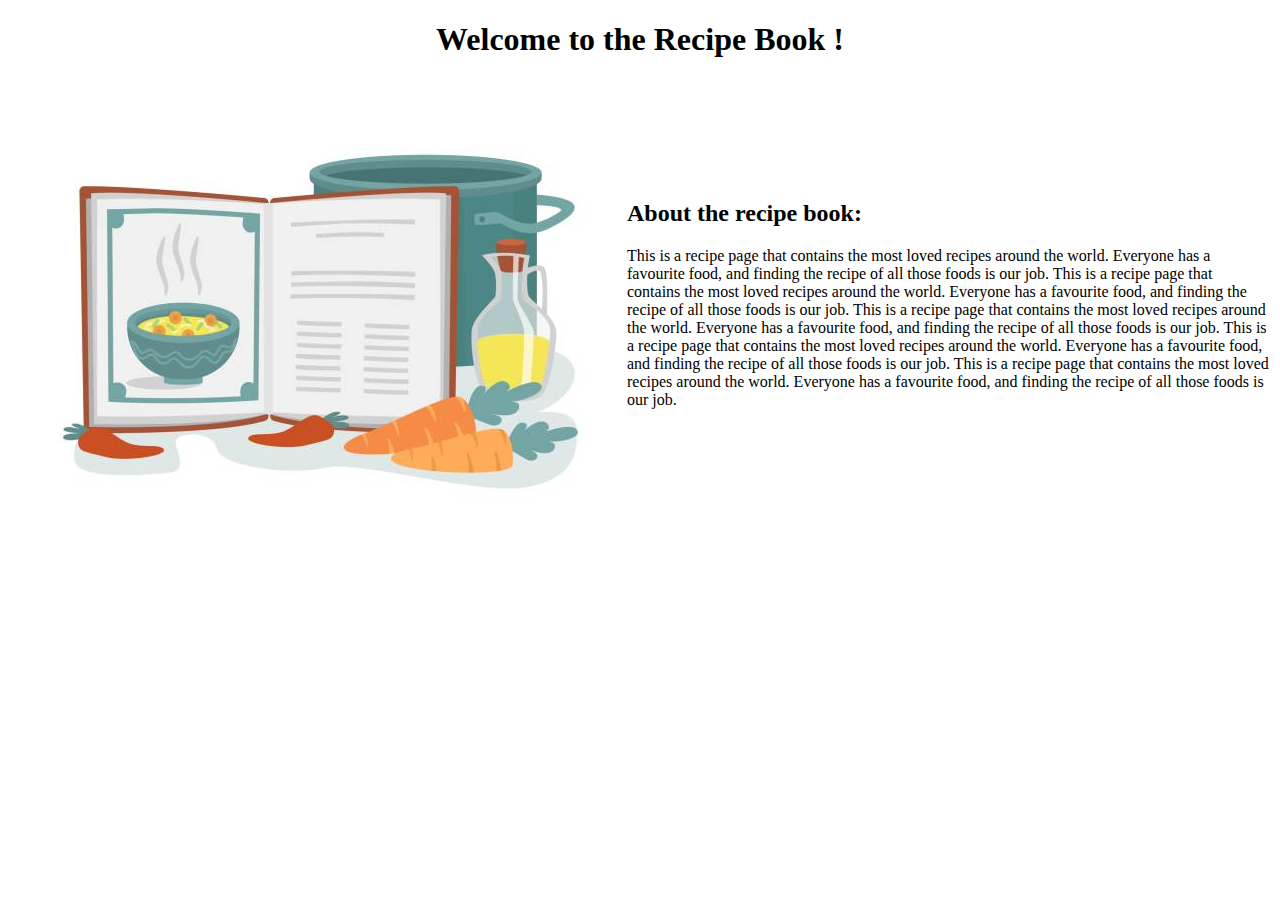
==== index.html @ 2ed86120 "Added an introduction to the recipe page" ====
<!DOCTYPE html>
<html lang="en">
<head>
    <meta charset="UTF-8">
    <meta name="viewport" content="width=device-width, initial-scale=1.0">
    <title>The Recipe Book</title>
</head>
<body>
    <center>
    <h1> Welcome to the Recipe Book ! </h1>
    </center>
    <table>
        <tr>
            <td> <img src="./assets/book.jpg"> </td>
            <td> 
                <h2> About the recipe book: </h2>
                <p>
                This is a recipe page that contains the most loved recipes around the world. Everyone has a favourite food, and finding the recipe of all those foods is our job. This is a recipe page that contains the most loved recipes around the world. Everyone has a favourite food, and finding the recipe of all those foods is our job. This is a recipe page that contains the most loved recipes around the world. Everyone has a favourite food, and finding the recipe of all those foods is our job. This is a recipe page that contains the most loved recipes around the world. Everyone has a favourite food, and finding the recipe of all those foods is our job. This is a recipe page that contains the most loved recipes around the world. Everyone has a favourite food, and finding the recipe of all those foods is our job. 
                </p>
            </td>
        </tr>
    
    
    </table>
</body>
</html>
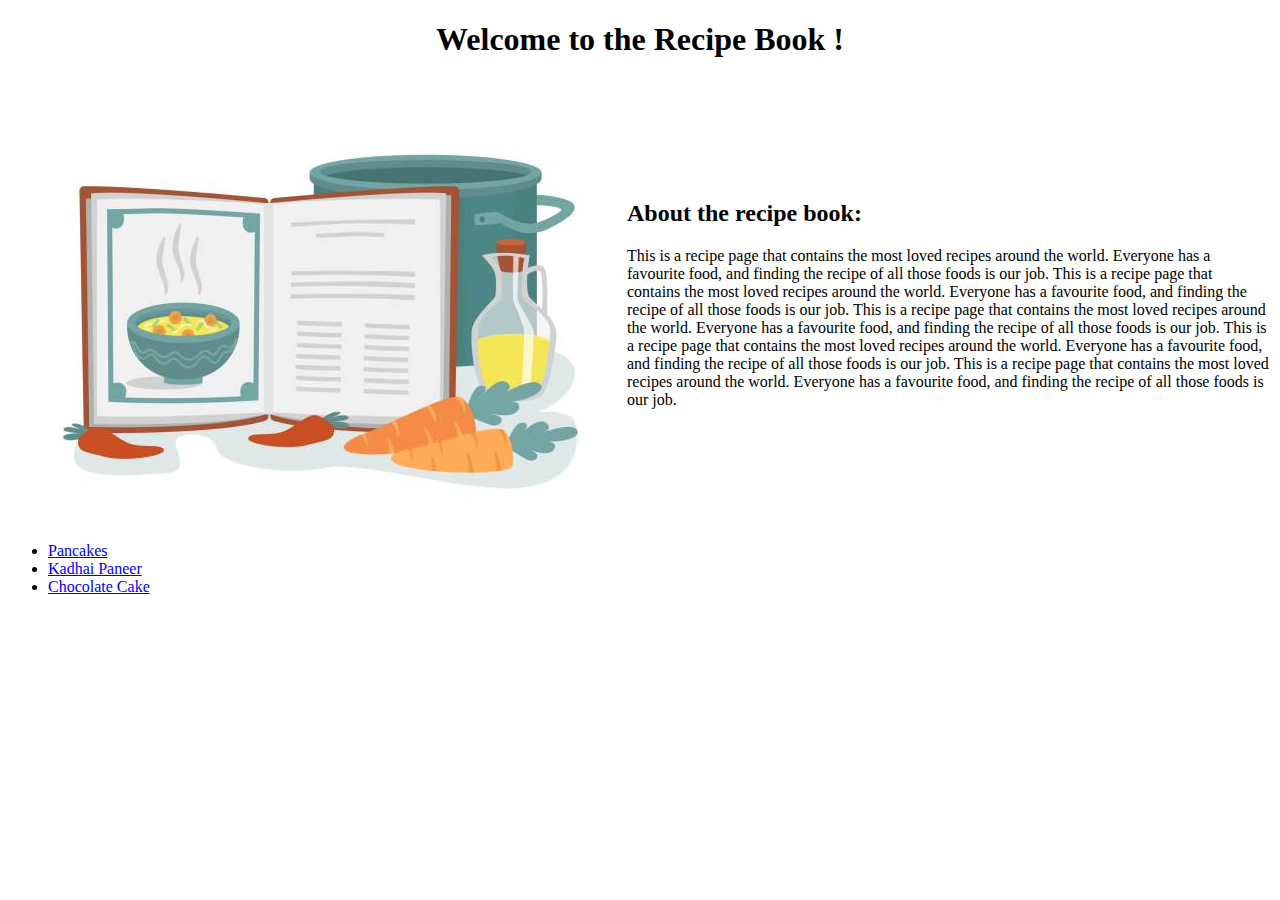
==== commit d05df6f5: "Added the links to recipe pages" ====
--- a/index.html
+++ b/index.html
@@ -9,18 +9,26 @@
     <center>
     <h1> Welcome to the Recipe Book ! </h1>
     </center>
-    <table>
-        <tr>
-            <td> <img src="./assets/book.jpg"> </td>
-            <td> 
-                <h2> About the recipe book: </h2>
-                <p>
-                This is a recipe page that contains the most loved recipes around the world. Everyone has a favourite food, and finding the recipe of all those foods is our job. This is a recipe page that contains the most loved recipes around the world. Everyone has a favourite food, and finding the recipe of all those foods is our job. This is a recipe page that contains the most loved recipes around the world. Everyone has a favourite food, and finding the recipe of all those foods is our job. This is a recipe page that contains the most loved recipes around the world. Everyone has a favourite food, and finding the recipe of all those foods is our job. This is a recipe page that contains the most loved recipes around the world. Everyone has a favourite food, and finding the recipe of all those foods is our job. 
-                </p>
-            </td>
-        </tr>
-    
-    
-    </table>
+    <div class="intro">
+        <table>
+            <tr>
+                <td> <img src="./assets/book.jpg"> </td>
+                <td> 
+                    <h2> About the recipe book: </h2>
+                    <p>
+                    This is a recipe page that contains the most loved recipes around the world. Everyone has a favourite food, and finding the recipe of all those foods is our job. This is a recipe page that contains the most loved recipes around the world. Everyone has a favourite food, and finding the recipe of all those foods is our job. This is a recipe page that contains the most loved recipes around the world. Everyone has a favourite food, and finding the recipe of all those foods is our job. This is a recipe page that contains the most loved recipes around the world. Everyone has a favourite food, and finding the recipe of all those foods is our job. This is a recipe page that contains the most loved recipes around the world. Everyone has a favourite food, and finding the recipe of all those foods is our job. 
+                    </p>
+                </td>
+            </tr>
+        </table>
+    </div>
+
+    <div class="recipe-list">
+        <ul>
+            <li> <a href="./recipes/pancakes.html"> Pancakes </a> </li>
+            <li> <a href="./recipes/kadhai-paneer.html"> Kadhai Paneer </a> </li>
+            <li> <a href="./recipes/cake.html"> Chocolate Cake </a> </li>
+        </ul>
+    </div> 
 </body>
 </html>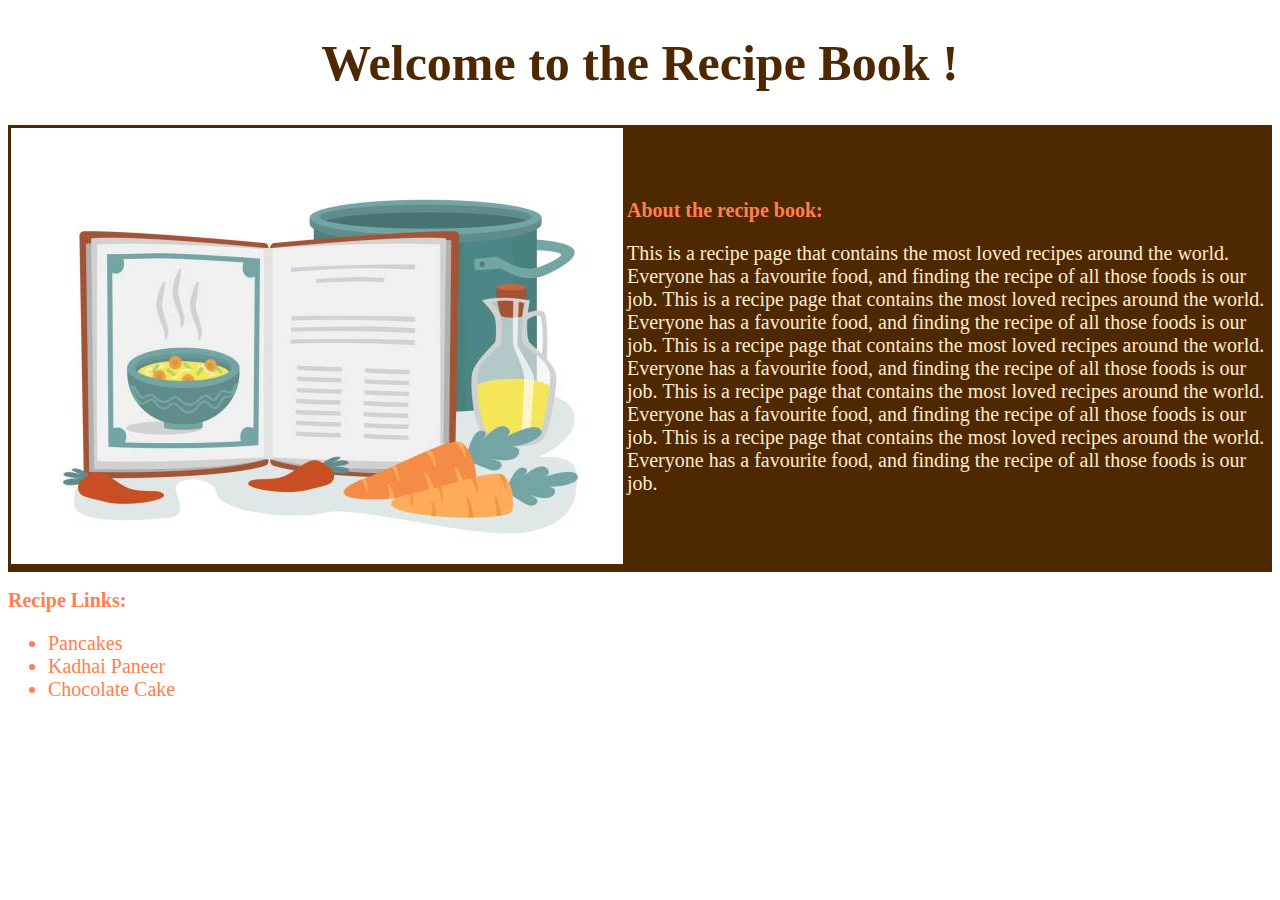
==== commit 2f4e9eb5: "Applied color, background color and some basic font properties on the landing page. Also added a tit" ====
--- a/index.html
+++ b/index.html
@@ -3,6 +3,7 @@
 <head>
     <meta charset="UTF-8">
     <meta name="viewport" content="width=device-width, initial-scale=1.0">
+    <link rel="stylesheet" href="./css/index.css">
     <title>The Recipe Book</title>
 </head>
 <body>
@@ -23,6 +24,7 @@
         </table>
     </div>
 
+    <h2> Recipe Links: </h2>
     <div class="recipe-list">
         <ul>
             <li> <a href="./recipes/pancakes.html"> Pancakes </a> </li>
--- a/css/index.css
+++ b/css/index.css
@@ -0,0 +1,19 @@
+h1{
+    color: #4e2800;
+    font-size: 50px;
+}
+.intro{
+    background-color: #4e2800;
+    color:blanchedalmond;
+    font-size: 20px;
+    font-family: Cambria, Cochin, Georgia, Times, 'Times New Roman', serif;
+}
+
+h2, a, ul{ 
+    color: coral;
+    font-size: 20px;
+}
+
+a{
+    text-decoration: none;
+}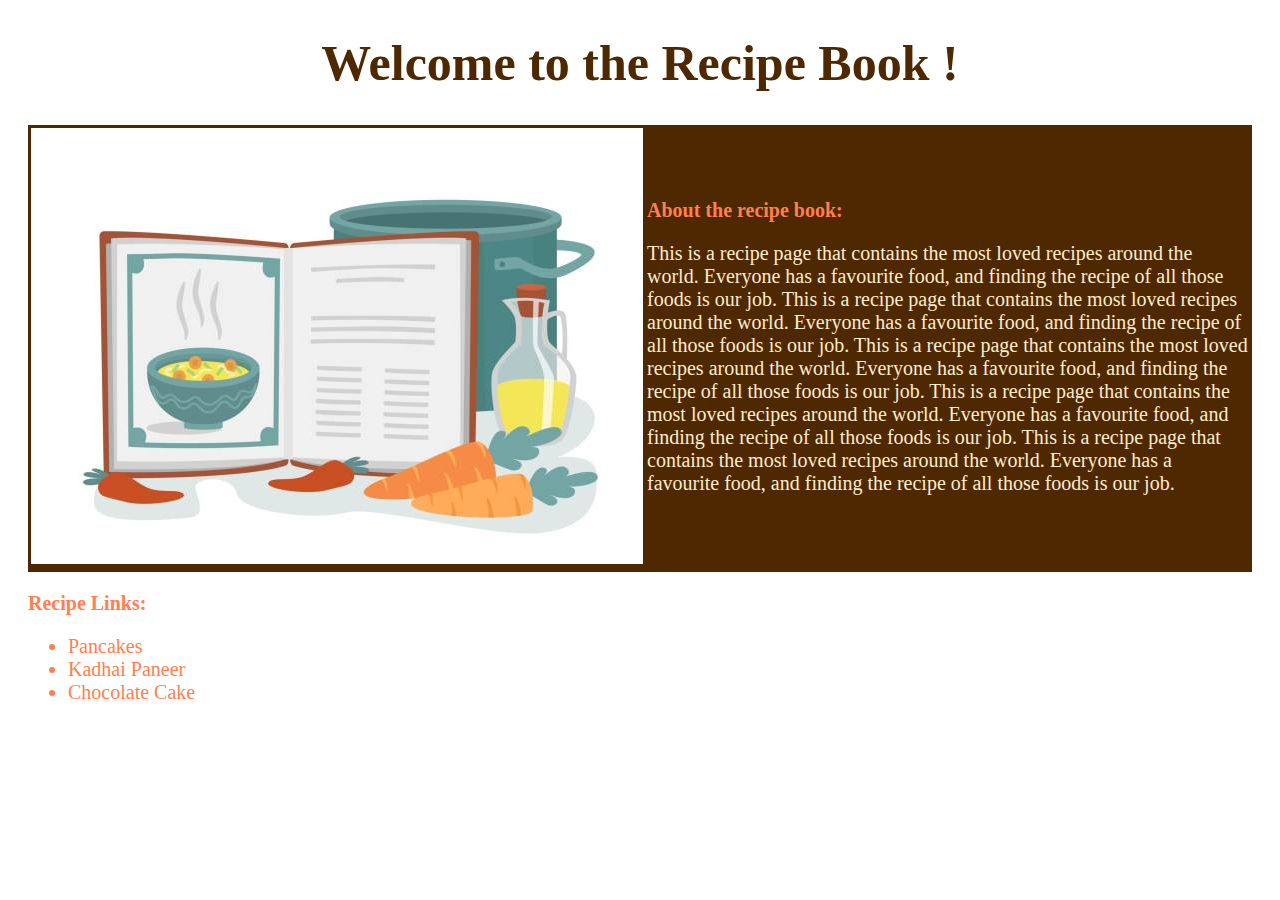
==== commit 16181184: "Applied padding and margins to intro, recipe-list and recipe-title classes in index.html" ====
--- a/index.html
+++ b/index.html
@@ -24,7 +24,7 @@
         </table>
     </div>
 
-    <h2> Recipe Links: </h2>
+    <h2 class="recipe-title"> Recipe Links: </h2>
     <div class="recipe-list">
         <ul>
             <li> <a href="./recipes/pancakes.html"> Pancakes </a> </li>
--- a/css/index.css
+++ b/css/index.css
@@ -7,6 +7,8 @@
     color:blanchedalmond;
     font-size: 20px;
     font-family: Cambria, Cochin, Georgia, Times, 'Times New Roman', serif;
+    padding: 0px;
+    margin: 20px;
 }
 
 h2, a, ul{ 
@@ -15,5 +17,9 @@
 }
 
 a{
-    text-decoration: none;
+    text-decoration: dotted;
+}
+
+.recipe-list, .recipe-title{
+    margin: 20px;
 }